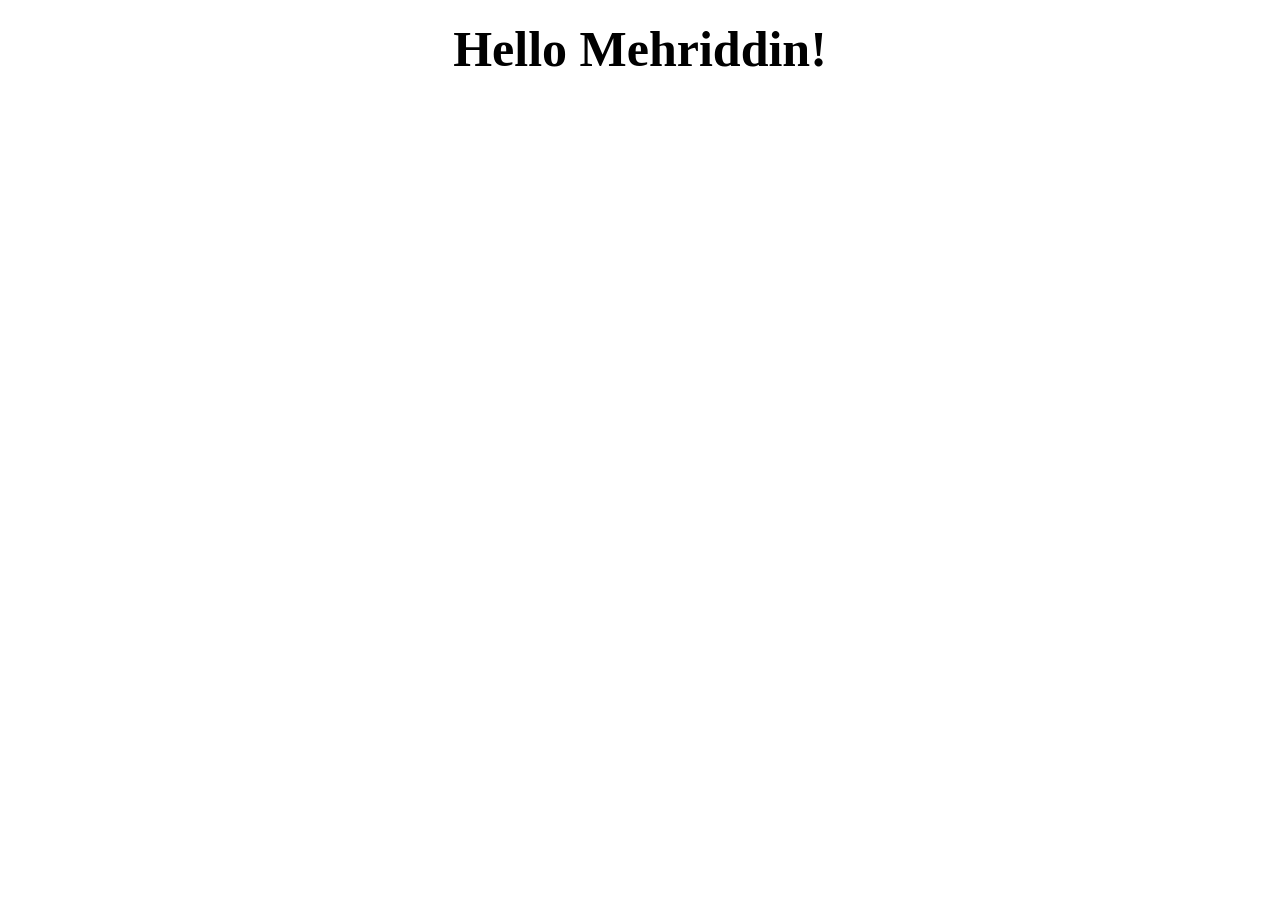
==== index.html @ d5c90235 "Merge pull request #1 from mehriddinsaidov/mehriddin add h1 with style" ====
<!DOCTYPE html>
<html lang="en">
<head>
    <meta charset="UTF-8">
    <meta name="viewport" content="width=device-width, initial-scale=1.0">
    <title>Portfolio</title>
    <link rel="stylesheet" href="./style.css">
</head>
<body>
    
    <h1>Hello Mehriddin!</h1>

</body>
</html>
---- style.css ----
*{
    margin: 0;
}

body {
    padding: 20px;
}

h1 {
    text-align: center;
    font-size: 50px;
}
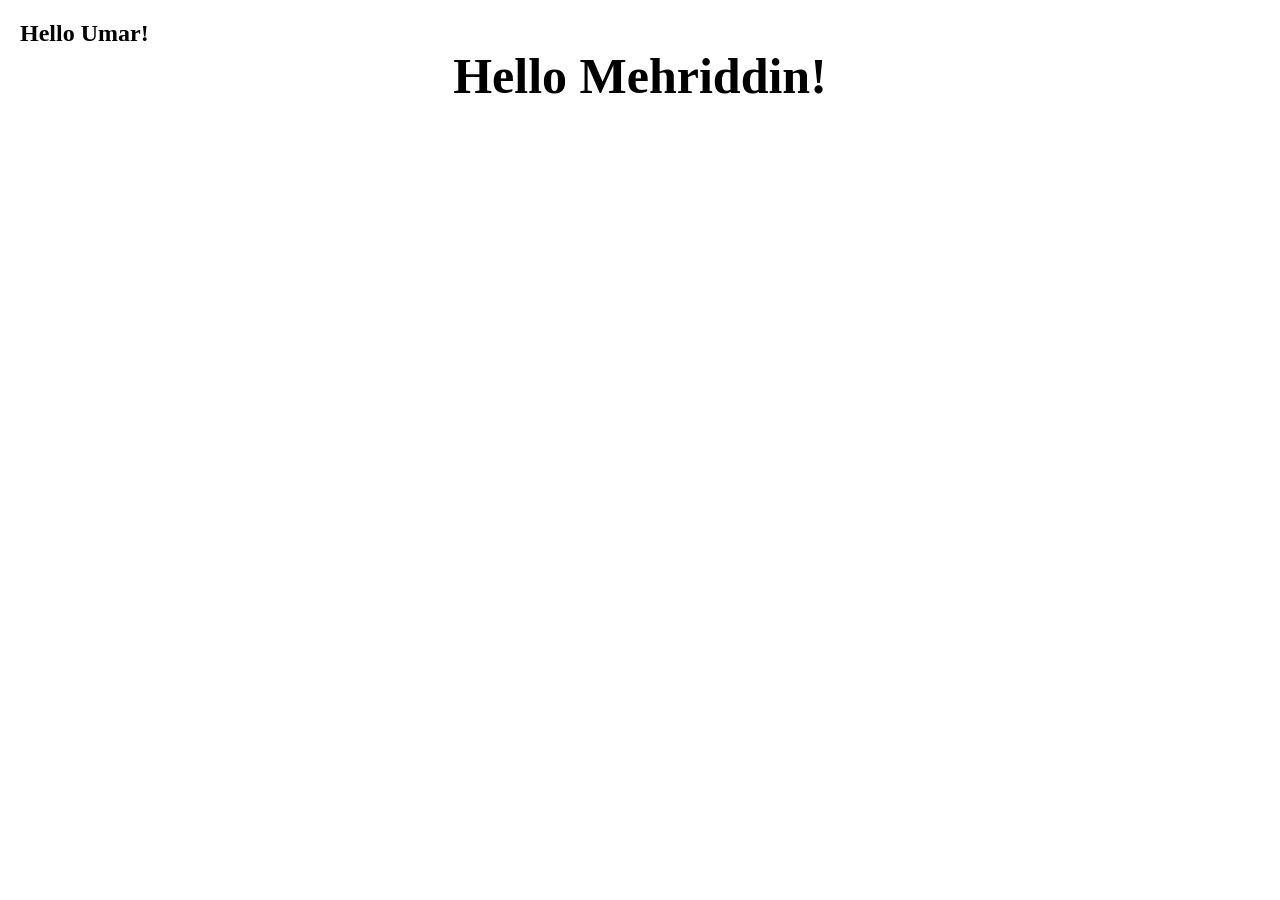
==== commit 7675fd15: "Merge pull request #2 from mehriddinsaidov/umar add h1" ====
--- a/index.html
+++ b/index.html
@@ -7,6 +7,7 @@
     <link rel="stylesheet" href="./style.css">
 </head>
 <body>
+    <h2>Hello Umar!</h2>
     
     <h1>Hello Mehriddin!</h1>
 
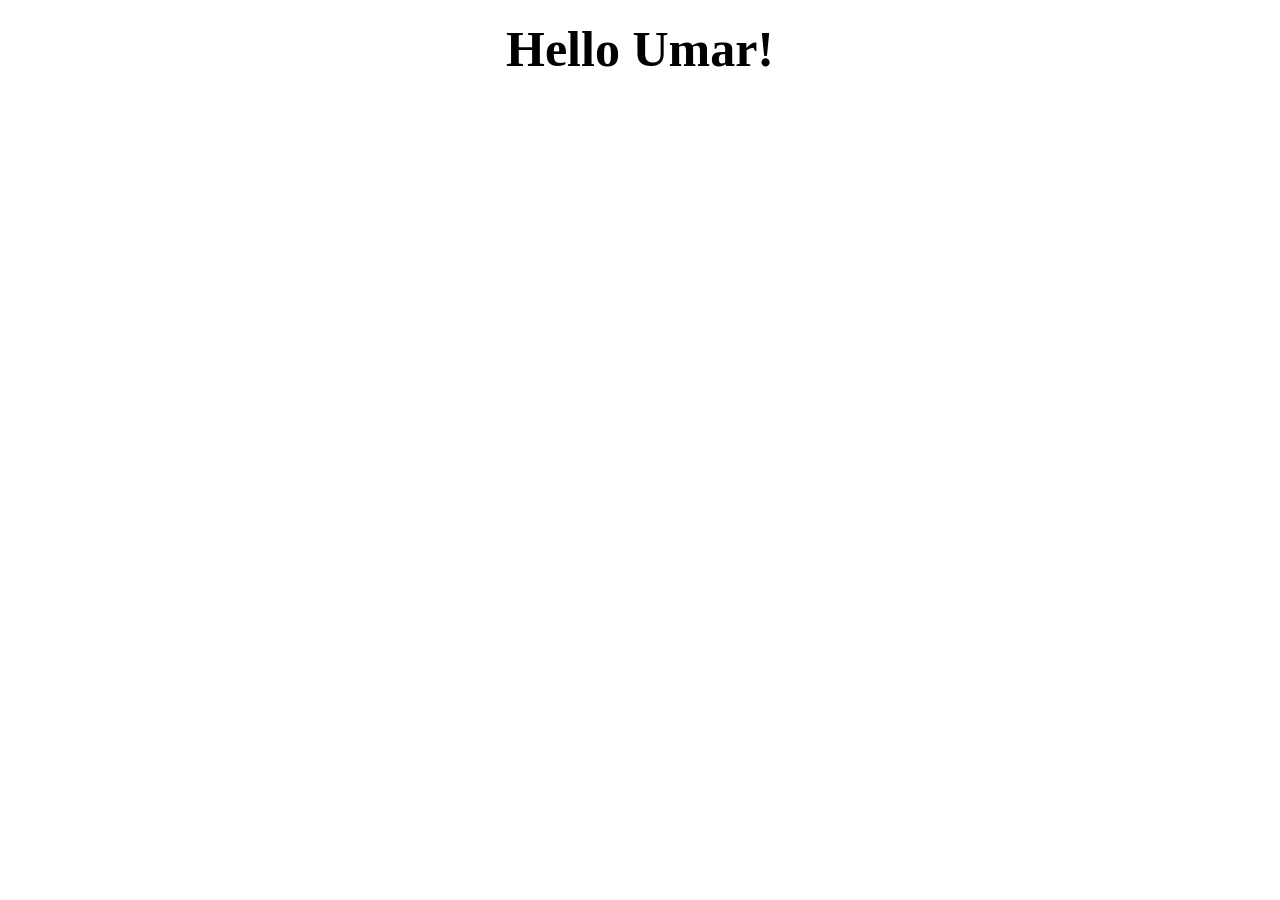
==== commit 8601c17e: "change h1" ====
--- a/index.html
+++ b/index.html
@@ -7,9 +7,7 @@
     <link rel="stylesheet" href="./style.css">
 </head>
 <body>
-    <h2>Hello Umar!</h2>
+    <h1>Hello Umar!</h1>
     
-    <h1>Hello Mehriddin!</h1>
-
 </body>
 </html>
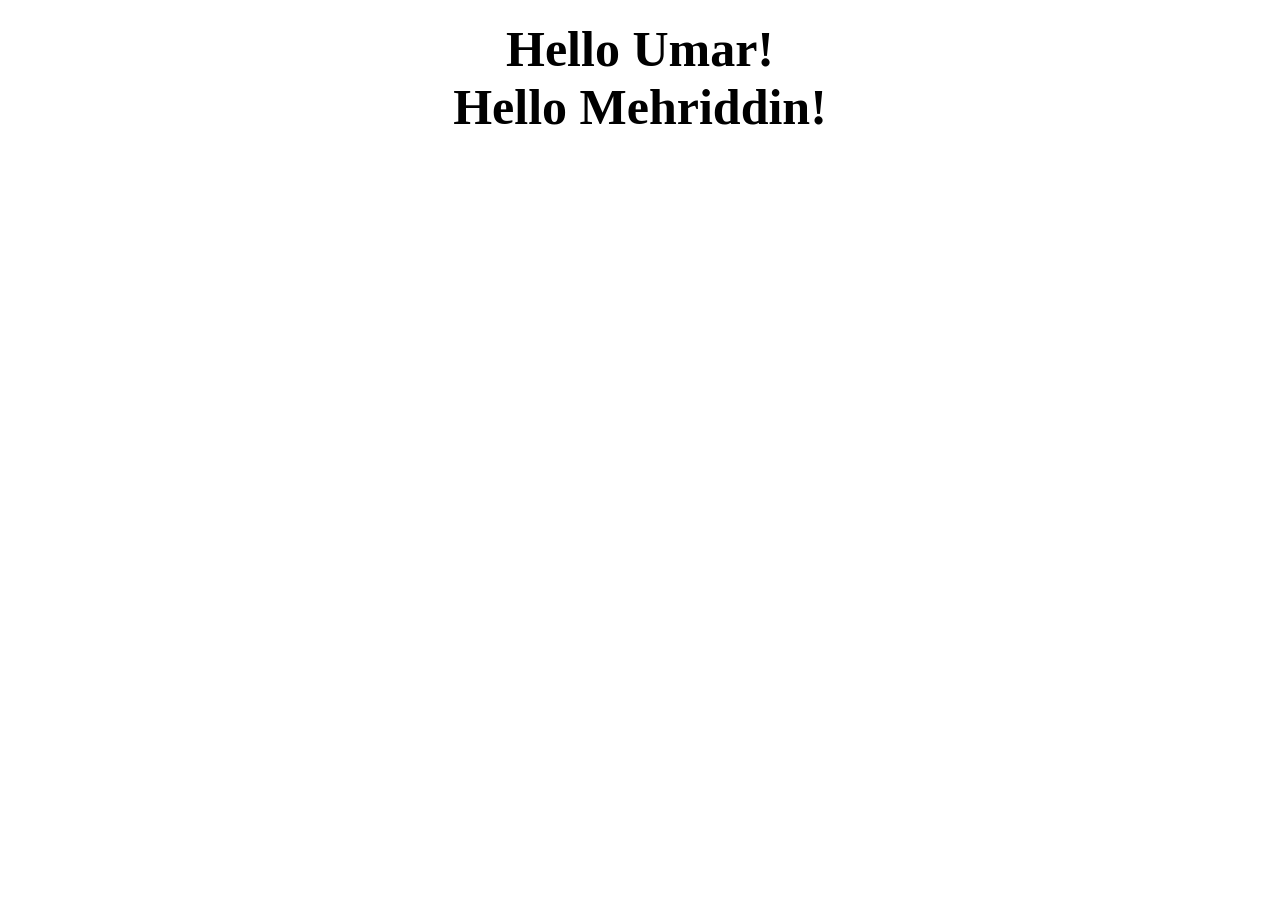
==== commit c76c6393: "Merge pull request #3 from mehriddinsaidov/umar change h1" ====
--- a/index.html
+++ b/index.html
@@ -9,5 +9,7 @@
 <body>
     <h1>Hello Umar!</h1>
     
+    <h1>Hello Mehriddin!</h1>
+
 </body>
 </html>
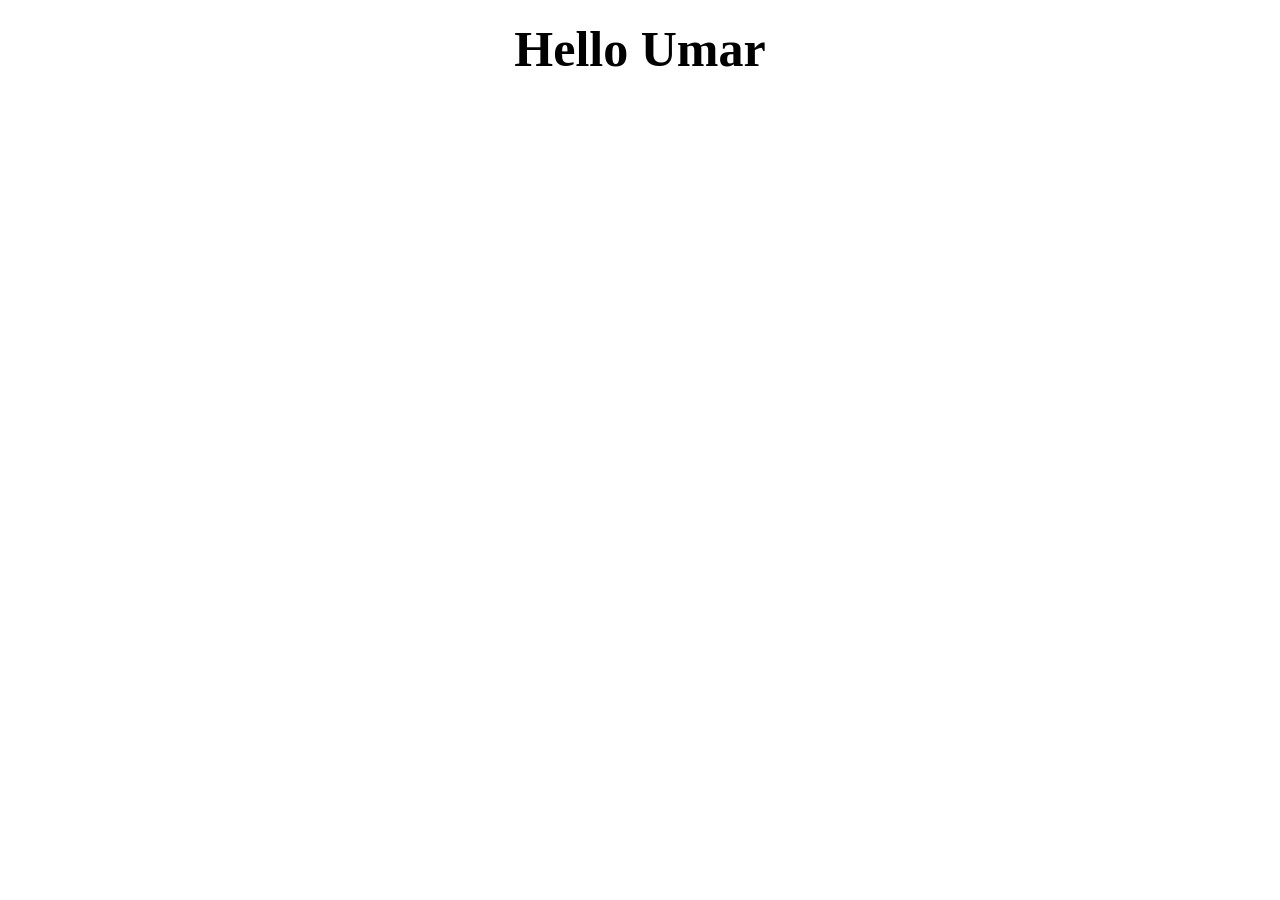
==== commit 4205ff39: "change h1" ====
--- a/index.html
+++ b/index.html
@@ -7,9 +7,7 @@
     <link rel="stylesheet" href="./style.css">
 </head>
 <body>
-    <h1>Hello Umar!</h1>
+    <h1>Hello Umar</h1>
     
-    <h1>Hello Mehriddin!</h1>
-
 </body>
 </html>
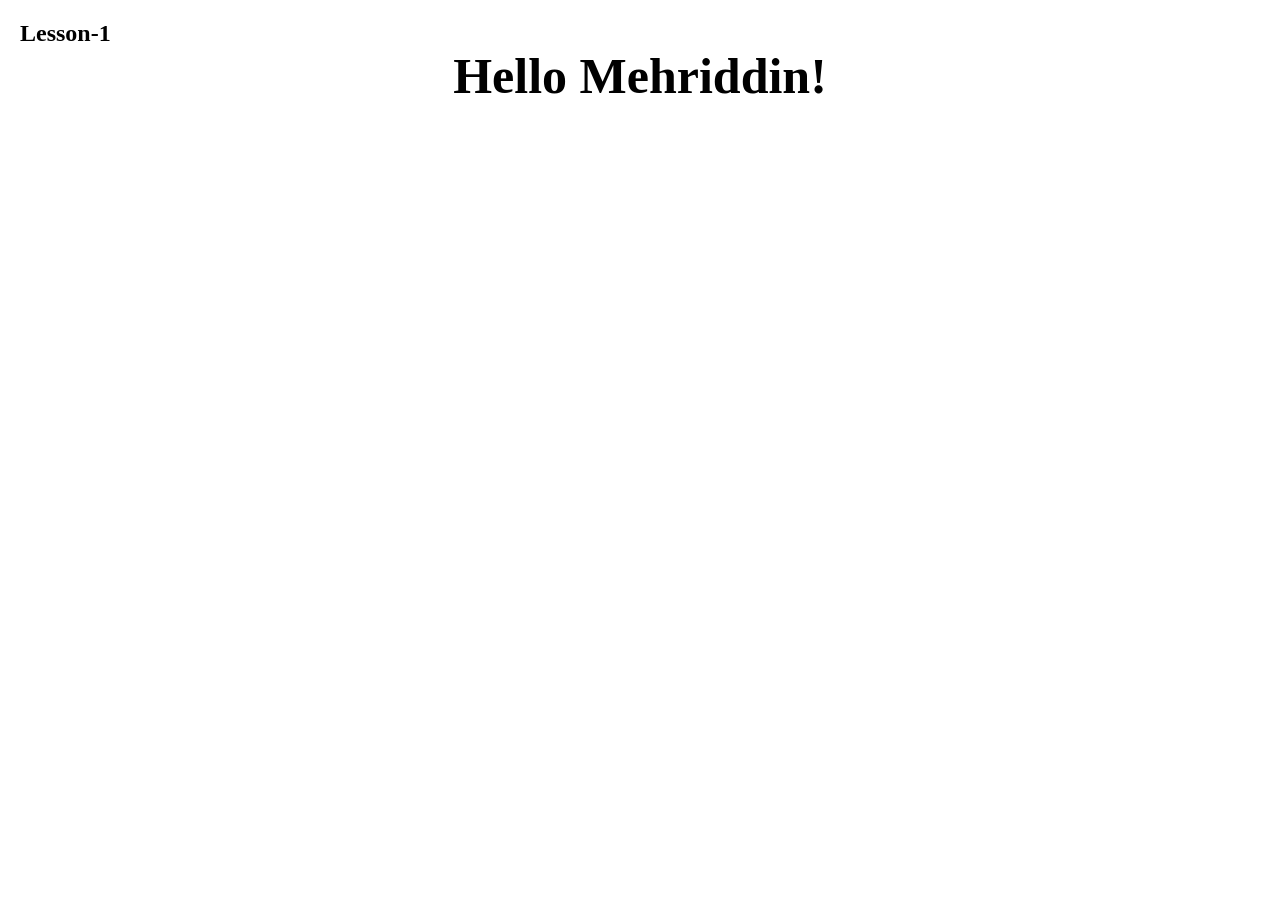
==== commit 634f4ec7: "add h2" ====
--- a/index.html
+++ b/index.html
@@ -7,7 +7,8 @@
     <link rel="stylesheet" href="./style.css">
 </head>
 <body>
-    <h1>Hello Umar</h1>
-    
+    <h2>Lesson-1</h2>
+    <h1>Hello Mehriddin!</h1>
+
 </body>
 </html>
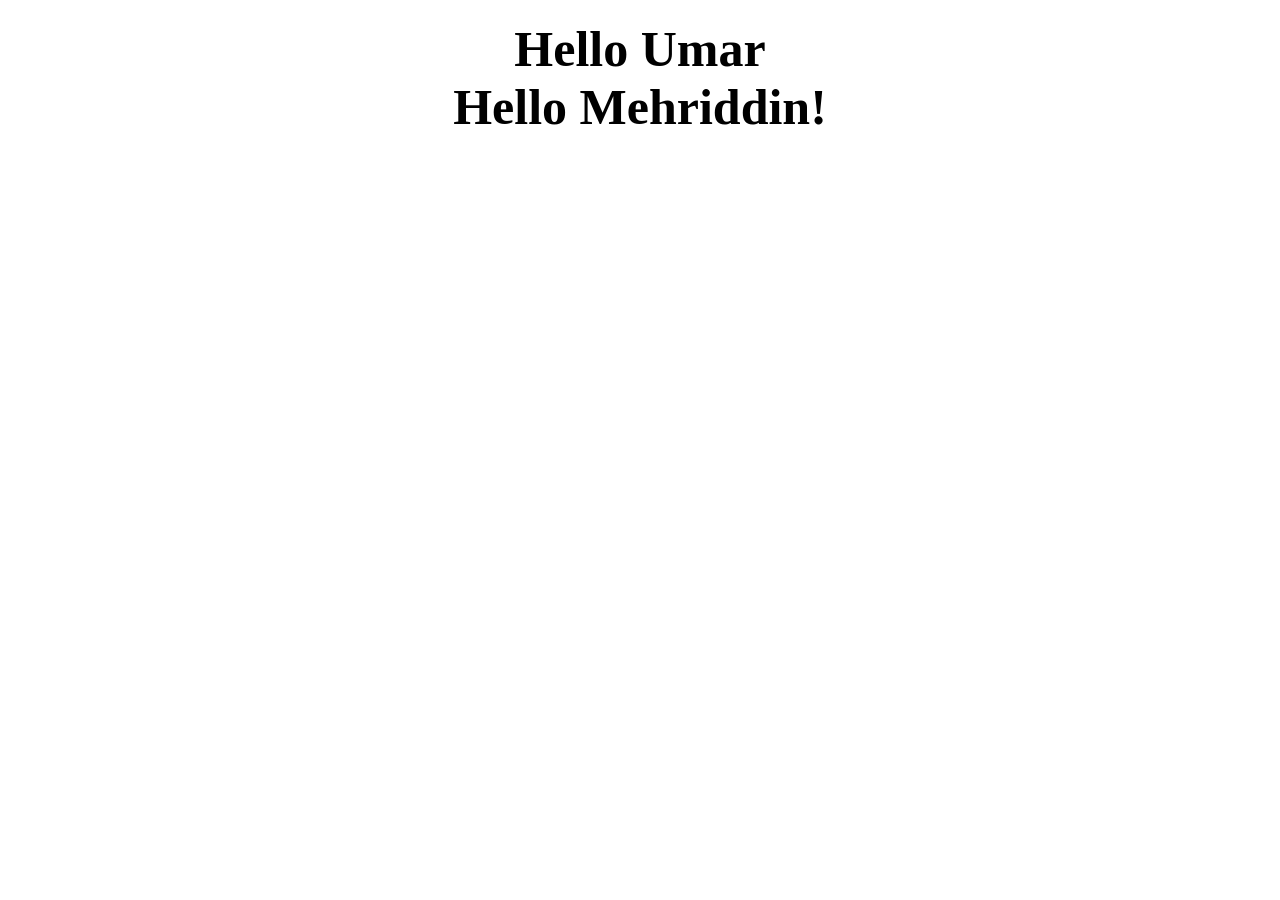
==== commit bf73d400: "Merge pull request #4 from mehriddinsaidov/umar change h1" ====
--- a/index.html
+++ b/index.html
@@ -7,7 +7,8 @@
     <link rel="stylesheet" href="./style.css">
 </head>
 <body>
-    <h2>Lesson-1</h2>
+    <h1>Hello Umar</h1>
+    
     <h1>Hello Mehriddin!</h1>
 
 </body>
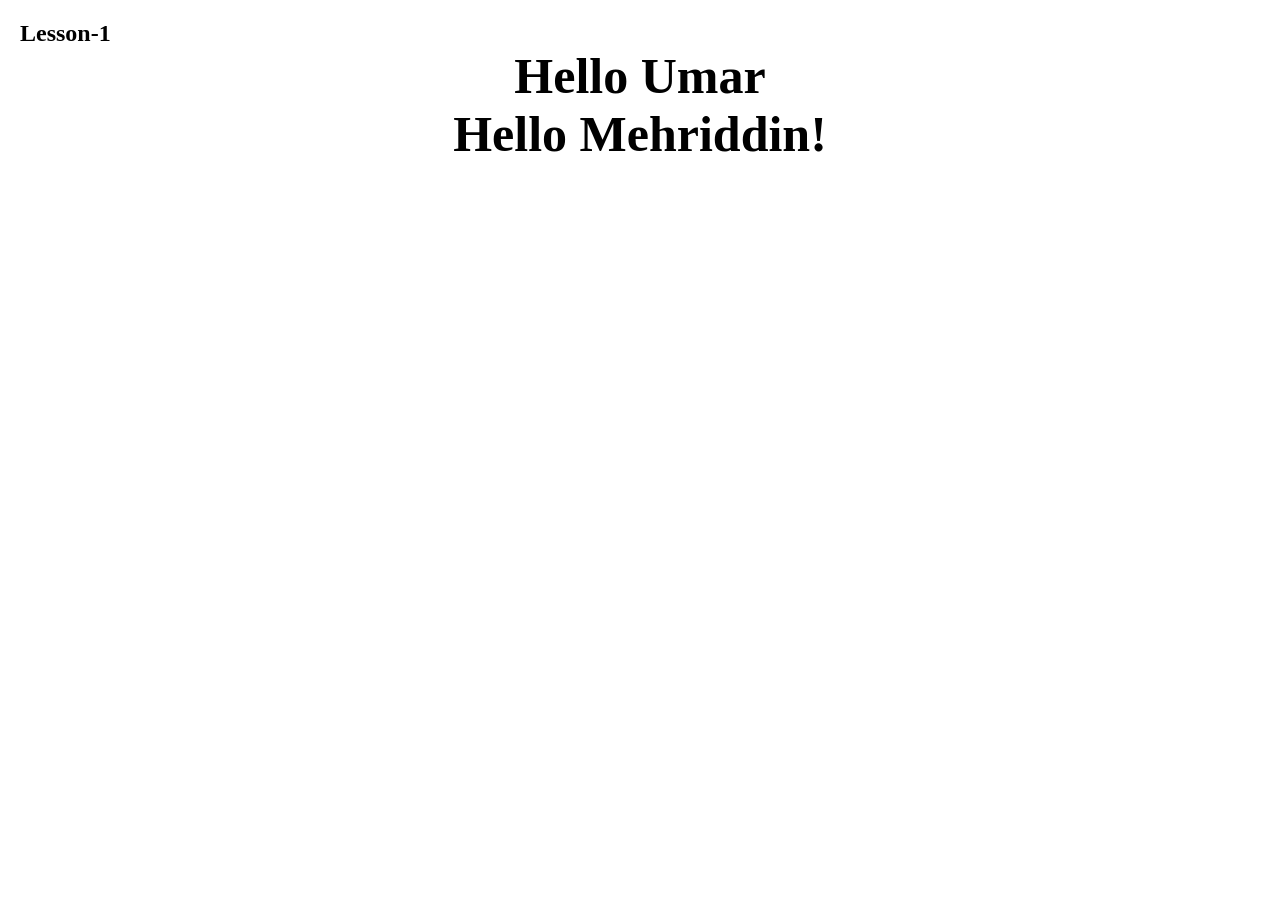
==== commit 294f9403: "Merge branch 'master' into mehriddin" ====
--- a/index.html
+++ b/index.html
@@ -7,6 +7,7 @@
     <link rel="stylesheet" href="./style.css">
 </head>
 <body>
+    <h2>Lesson-1</h2>
     <h1>Hello Umar</h1>
     
     <h1>Hello Mehriddin!</h1>
